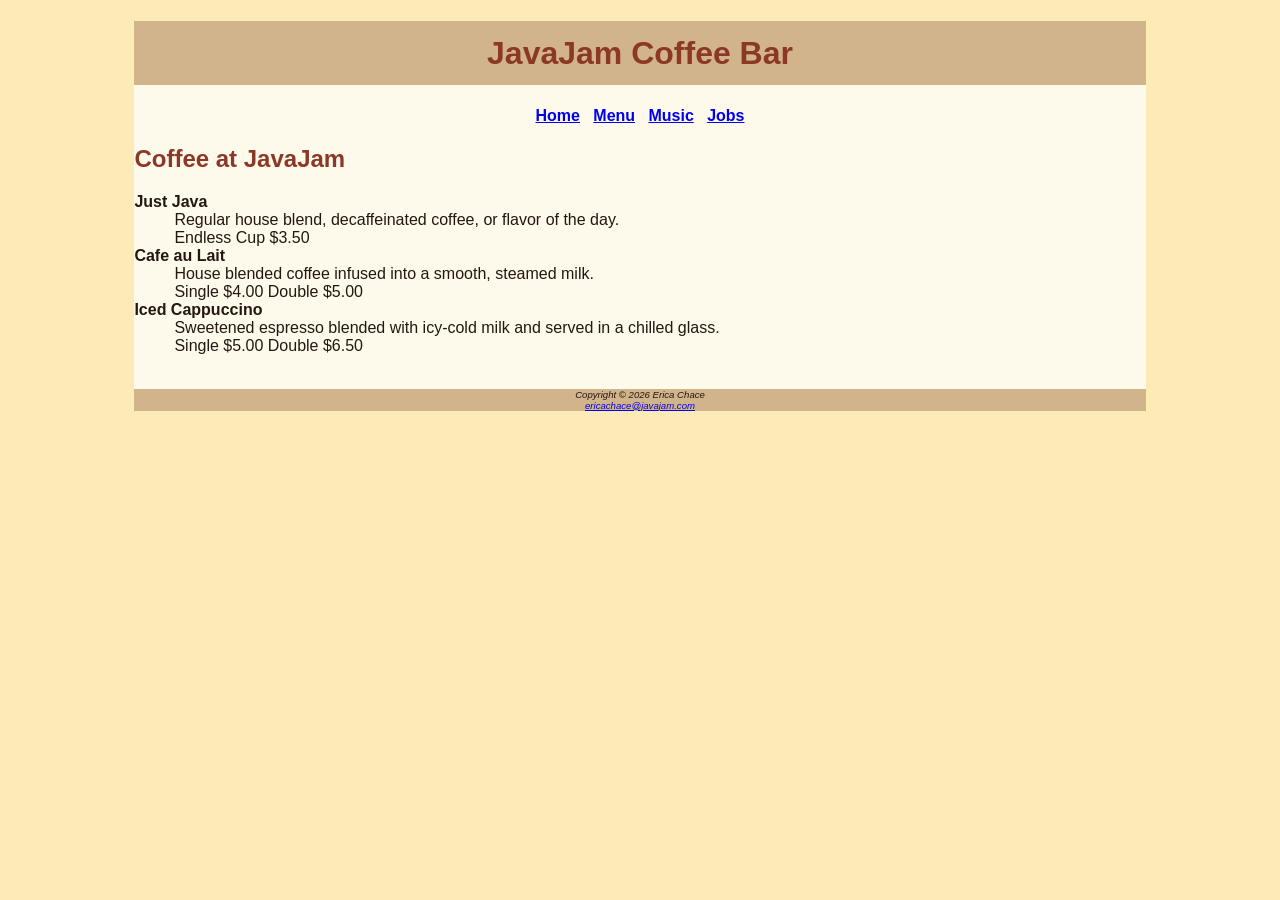
==== menu.html @ c7ec1cf6 "first connection with small project" ====
<!DOCTYPE html>
<html lang="en">
<head>
<title>JavaJam Coffee Bar Menu</title>
<link rel="stylesheet" href="javajam.css">
<meta charset="utf-8">
</head>
<body>
	<div id="wrapper">
<header>
	<h1>JavaJam Coffee Bar</h1>
</header>
<nav>
	<a href="index.html">Home</a> &nbsp; <a href="menu.html">Menu</a> &nbsp; <a href="music.html">Music</a> &nbsp; <a href="jobs.html">Jobs</a>
</nav>
<main>
	<h2>Coffee at JavaJam</h2>
		<dl>
			<dt><strong>Just Java</strong><br></dt>
			<dd>Regular house blend, decaffeinated coffee, or flavor of the day.<br>
	Endless Cup $3.50<br></dd>
		<dt><strong>Cafe au Lait</strong></dt>
			<dd>House blended coffee infused into a smooth, steamed milk.<br>
	Single $4.00 Double $5.00<br></dd>
		<dt><strong>Iced Cappuccino</strong></dt>
			<dd>Sweetened espresso blended with icy-cold milk and served in a chilled glass.<br>
	Single $5.00 Double $6.50<br></dd>
</dl>
</main>
<br>
<footer>
	Copyright &copy; 2026 Erica Chace<br>
	<a href="mailto:ericachace@javajam.com">ericachace@javajam.com</a>
</footer>
</div>
</body>
</html>
---- javajam.css ----
body {background-color: #fcebb6; 
	color: #221811; 
	font-family: Tahoma, Arial, sans-serif;
}

header {background-color: #d2b48c; 
	color: #8c3826;
	text-align: center;
}

h1 {line-height: 200%;
}

h2 {color: #8c3826;
}

nav {text-align: center;
	font-weight: bold;
}

footer {background-color: #d2b48c;
	font-size: .6em;
	font-style: italic;
	text-align: center;
}
#wrapper {background-color: #fefaeb;
		margin-left: auto;
		margin-right: auto;
		width: 80%;
}
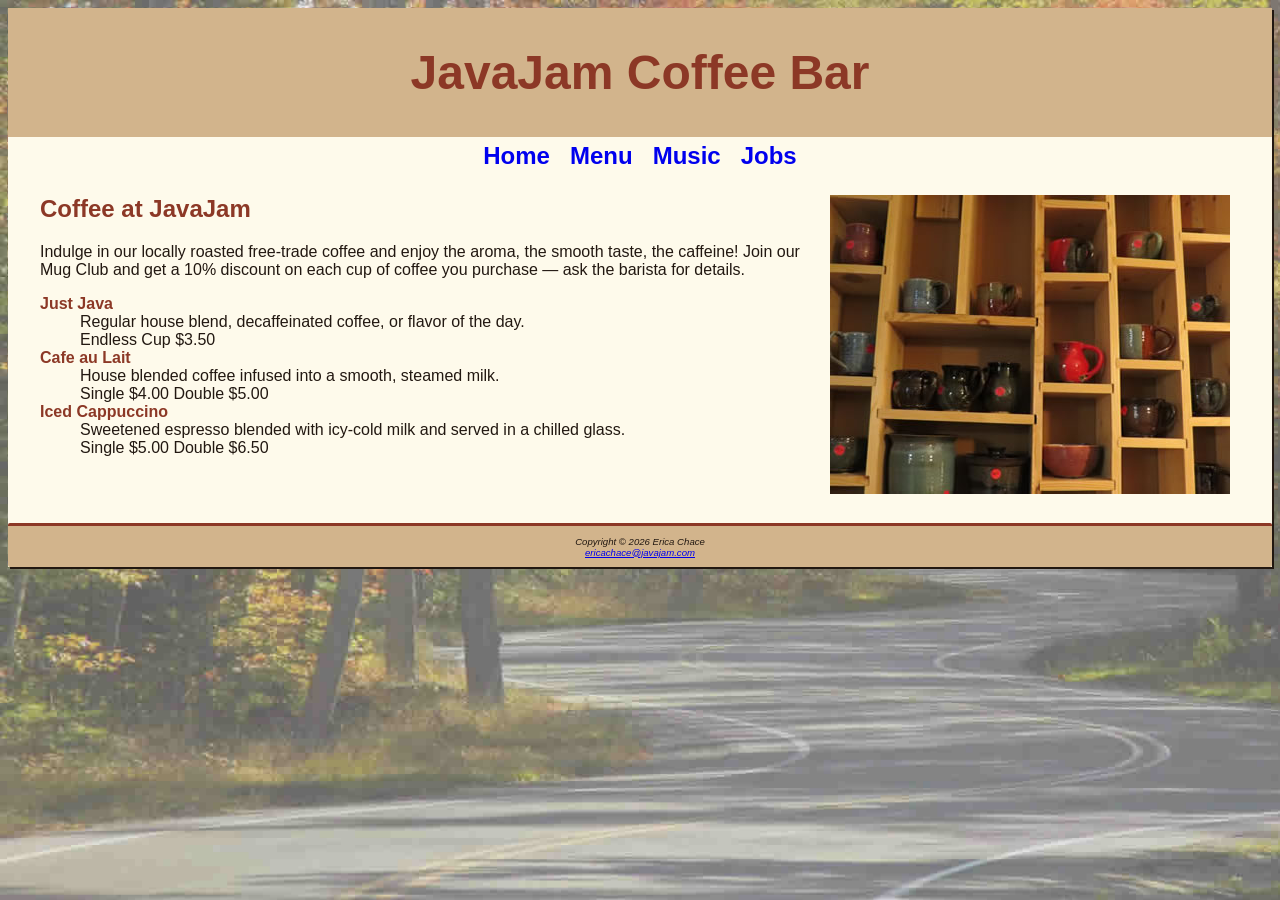
==== commit 7934b78b: "chapter 4 updated website files" ====
--- a/menu.html
+++ b/menu.html
@@ -14,7 +14,9 @@
 	<a href="index.html">Home</a> &nbsp; <a href="menu.html">Menu</a> &nbsp; <a href="music.html">Music</a> &nbsp; <a href="jobs.html">Jobs</a>
 </nav>
 <main>
+	<img src="mugs.jpg" alt="Coffee Mugs on Wall Shelves" height="299" width="400" align="right">
 	<h2>Coffee at JavaJam</h2>
+	<p>Indulge in our locally roasted free-trade coffee and enjoy the aroma, the smooth taste, the caffeine! Join our Mug Club and get a 10% discount on each cup of coffee you purchase &mdash; ask the barista for details.</p>
 		<dl>
 			<dt><strong>Just Java</strong><br></dt>
 			<dd>Regular house blend, decaffeinated coffee, or flavor of the day.<br>
--- a/javajam.css
+++ b/javajam.css
@@ -1,30 +1,63 @@
 body {background-color: #fcebb6; 
 	color: #221811; 
 	font-family: Tahoma, Arial, sans-serif;
+	background-image: url(fadedroad50.jpg); background-attachment: fixed; background-size: cover; background-repeat: no-repeat;
 }
-
+main {padding-left: 2em;
+	padding-right: 2em;
+	padding-bottom: 2em;
+}
 header {background-color: #d2b48c; 
 	color: #8c3826;
 	text-align: center;
+	padding-top: 5px;
+	padding-bottom: 5px;
 }
-
-h1 {line-height: 200%;
+h1 {font-size: 3em;
 }
-
 h2 {color: #8c3826;
 }
-
+h3 {color: #8c3826;
+}
+dt {color: #8c3826
+}
+h4 {background-color: #d2b48c;
+	font-size: 1.2em;
+	padding-left: .5em;
+	padding-bottom: .25em;
+}
 nav {text-align: center;
 	font-weight: bold;
+	font-size: 1.5em;
+	padding-top: 5px;
+	padding-bottom: 5px;
 }
-
+nav a{text-decoration: none;
+}
 footer {background-color: #d2b48c;
 	font-size: .6em;
 	font-style: italic;
 	text-align: center;
+	padding-top: 1em;
+	padding-bottom: 1em;
+	border-top: solid;
+	border-radius: 2px;
+	border-color: #8C3826;
 }
 #wrapper {background-color: #fefaeb;
 		margin-left: auto;
 		margin-right: auto;
-		width: 80%;
+		min-width: 900px;
+		max-width: 1280px;
+		box-shadow: 2px 2px;
+}
+#details {padding-left: 20%;
+		padding-right: 20%;
+}
+img {padding-left: 10px;
+	padding-right: 10px;
+}
+#homehero {height: 300px;
+		background-size: cover;
+		background-repeat: no-repeat;
 }
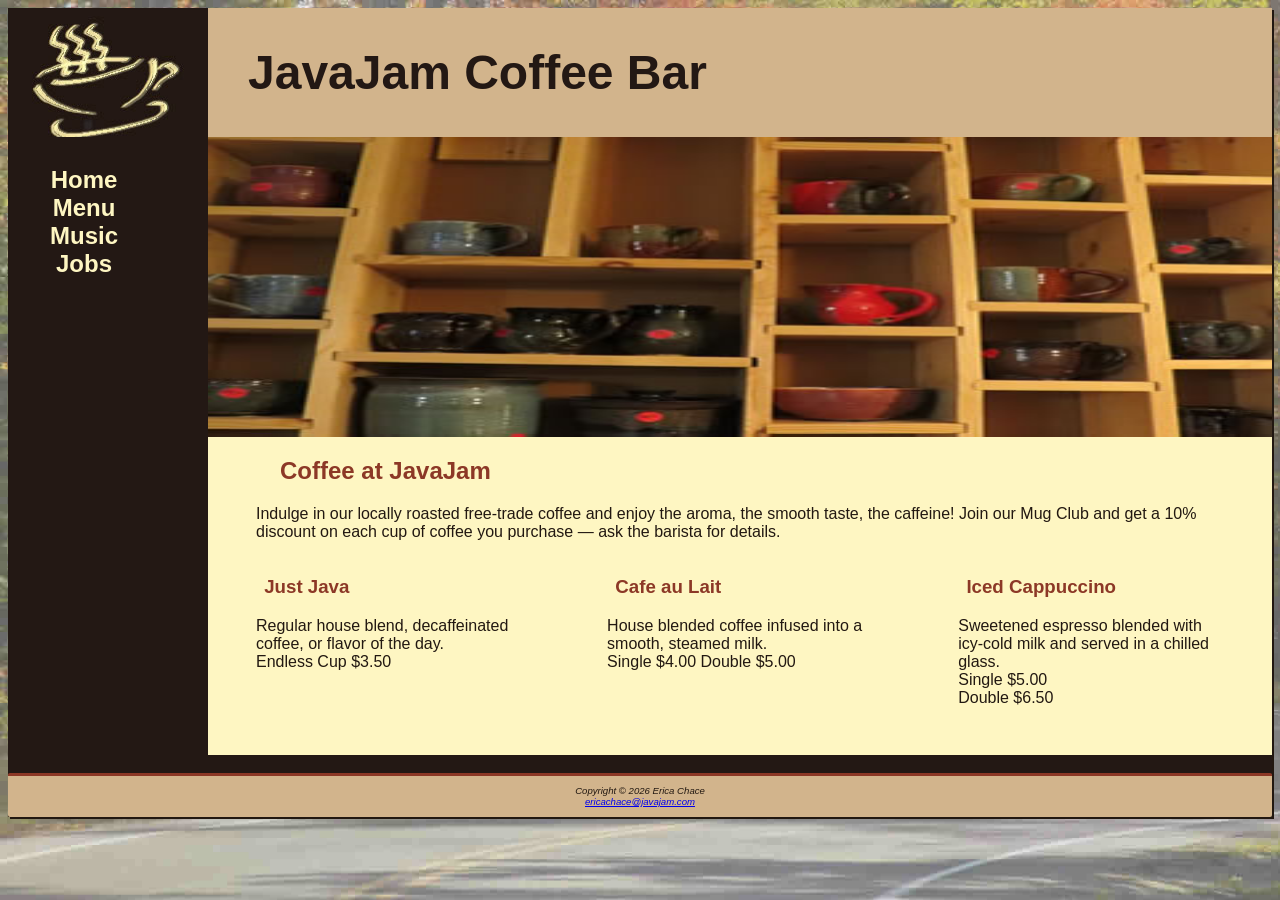
==== commit ee6dfbd3: "chapter 6 upgrades" ====
--- a/menu.html
+++ b/menu.html
@@ -8,26 +8,35 @@
 <body>
 	<div id="wrapper">
 <header>
-	<h1>JavaJam Coffee Bar</h1>
+	<h1><a href="index.html">JavaJam Coffee Bar</a></h1>
 </header>
 <nav>
-	<a href="index.html">Home</a> &nbsp; <a href="menu.html">Menu</a> &nbsp; <a href="music.html">Music</a> &nbsp; <a href="jobs.html">Jobs</a>
+	<ul>
+	<li><a href="index.html">Home</a></li>
+	<li><a href="menu.html">Menu</a></li>
+	<li><a href="music.html">Music</a></li>
+	<li><a href="jobs.html">Jobs</a></li>
+	</ul>
 </nav>
 <main>
-	<img src="mugs.jpg" alt="Coffee Mugs on Wall Shelves" height="299" width="400" align="right">
+	<div class="heromugs"></div>
 	<h2>Coffee at JavaJam</h2>
 	<p>Indulge in our locally roasted free-trade coffee and enjoy the aroma, the smooth taste, the caffeine! Join our Mug Club and get a 10% discount on each cup of coffee you purchase &mdash; ask the barista for details.</p>
-		<dl>
-			<dt><strong>Just Java</strong><br></dt>
-			<dd>Regular house blend, decaffeinated coffee, or flavor of the day.<br>
-	Endless Cup $3.50<br></dd>
-		<dt><strong>Cafe au Lait</strong></dt>
-			<dd>House blended coffee infused into a smooth, steamed milk.<br>
-	Single $4.00 Double $5.00<br></dd>
-		<dt><strong>Iced Cappuccino</strong></dt>
-			<dd>Sweetened espresso blended with icy-cold milk and served in a chilled glass.<br>
-	Single $5.00 Double $6.50<br></dd>
-</dl>
+			<section class="onethird"><h3>Just Java</h3>
+			<p>Regular house blend, decaffeinated coffee, or flavor of the day.<br>
+	Endless Cup $3.50
+			</p>
+			</section>
+			<section class="onethird"><h3>Cafe au Lait</h3>
+			<p>House blended coffee infused into a smooth, steamed milk.<br>
+	Single $4.00 Double $5.00
+			</p>
+			</section>
+			<section class="onethird"><h3>Iced Cappuccino</h3>
+			<p>Sweetened espresso blended with icy-cold milk and served in a chilled glass.<br>
+	Single $5.00 <br>Double $6.50</p>
+	</section>
+	<br>
 </main>
 <br>
 <footer>
--- a/javajam.css
+++ b/javajam.css
@@ -3,36 +3,75 @@
 	font-family: Tahoma, Arial, sans-serif;
 	background-image: url(fadedroad50.jpg); background-attachment: fixed; background-size: cover; background-repeat: no-repeat;
 }
-main {padding-left: 2em;
-	padding-right: 2em;
+main {padding-left: 0;
+	padding-right: 0;
 	padding-bottom: 2em;
+	height: auto;
+	overflow: auto;
+	margin-left: 200px;
+	padding-top: 0;
+	background-color: #fef6c2;
 }
 header {background-color: #d2b48c; 
-	color: #8c3826;
-	text-align: center;
+	color: #231814;
+	background-image: url(coffeelogo.jpg);
+	background-repeat: no-repeat;
 	padding-top: 5px;
+	padding-left: 240px;
 	padding-bottom: 5px;
 }
+header a:link {text-decoration: none;
+				color: #231814;}
+header a:visited {text-decoration: none;
+				color: #231814;}
+header a:hover {color: #fef6c2;}
 h1 {font-size: 3em;
 }
 h2 {color: #8c3826;
+	padding-left: 3em;
+	padding-right: 2em;
 }
 h3 {color: #8c3826;
+	padding-left: 3em;
+	padding-right: 2em;
 }
 dt {color: #8c3826
 }
 h4 {background-color: #d2b48c;
 	font-size: 1.2em;
-	padding-left: .5em;
-	padding-bottom: .25em;
+	text-transform: uppercase;
+	border-bottom: 2px solid #8c3826;
+	padding-left: 3em;
+	padding-right: 2em;
+	padding-bottom: 0;
+}
+p {padding-left: 3em;
+	padding-right: 2em;
 }
 nav {text-align: center;
 	font-weight: bold;
 	font-size: 1.5em;
 	padding-top: 5px;
 	padding-bottom: 5px;
+	float: left;
+	width: 200px;
 }
 nav a{text-decoration: none;
+}
+nav a:link {color: #fef6c2;}
+nav a:visited {color: #d2b48c;}
+nav a:hover {color: #cc9933;}
+nav ul {list-style-type: none;
+		padding-left: 0;
+}
+div {padding-left: 3em;
+	padding-right: 2em;
+}
+ul {padding-left: 3em;
+	padding-right: 2em;
+}
+dl {padding-left: 3em;
+	padding-right: 2em;
 }
 footer {background-color: #d2b48c;
 	font-size: .6em;
@@ -44,20 +83,42 @@
 	border-radius: 2px;
 	border-color: #8C3826;
 }
-#wrapper {background-color: #fefaeb;
+#wrapper {background-color: #231814;
 		margin-left: auto;
 		margin-right: auto;
 		min-width: 900px;
 		max-width: 1280px;
 		box-shadow: 2px 2px;
+		padding: 0;
 }
-#details {padding-left: 20%;
+.details {padding-left: 20%;
 		padding-right: 20%;
+		overflow: auto;
+		display: flex;
 }
 img {padding-left: 10px;
 	padding-right: 10px;
 }
-#homehero {height: 300px;
-		background-size: cover;
+.homehero {height: 300px;
+		background-size: 100% 100%;
 		background-repeat: no-repeat;
+}
+.heromugs {height: 300px;
+		width: auto;
+		background-size: 100% 100%;
+		background-repeat: no-repeat;
+		background-image: url(mugs.jpg);
+}
+.heroguitar {height: 300px;
+			background-size: 100% 100%;
+			background-repeat: no-repeat;
+			background-image: url(heroguitar.jpg);
+}
+.floatleft {bottom: 2em;
+			right: 2em;
+}
+.onethird {float: left;
+			width: 33%;
+}
+* {box-sizing: border-box;
 }
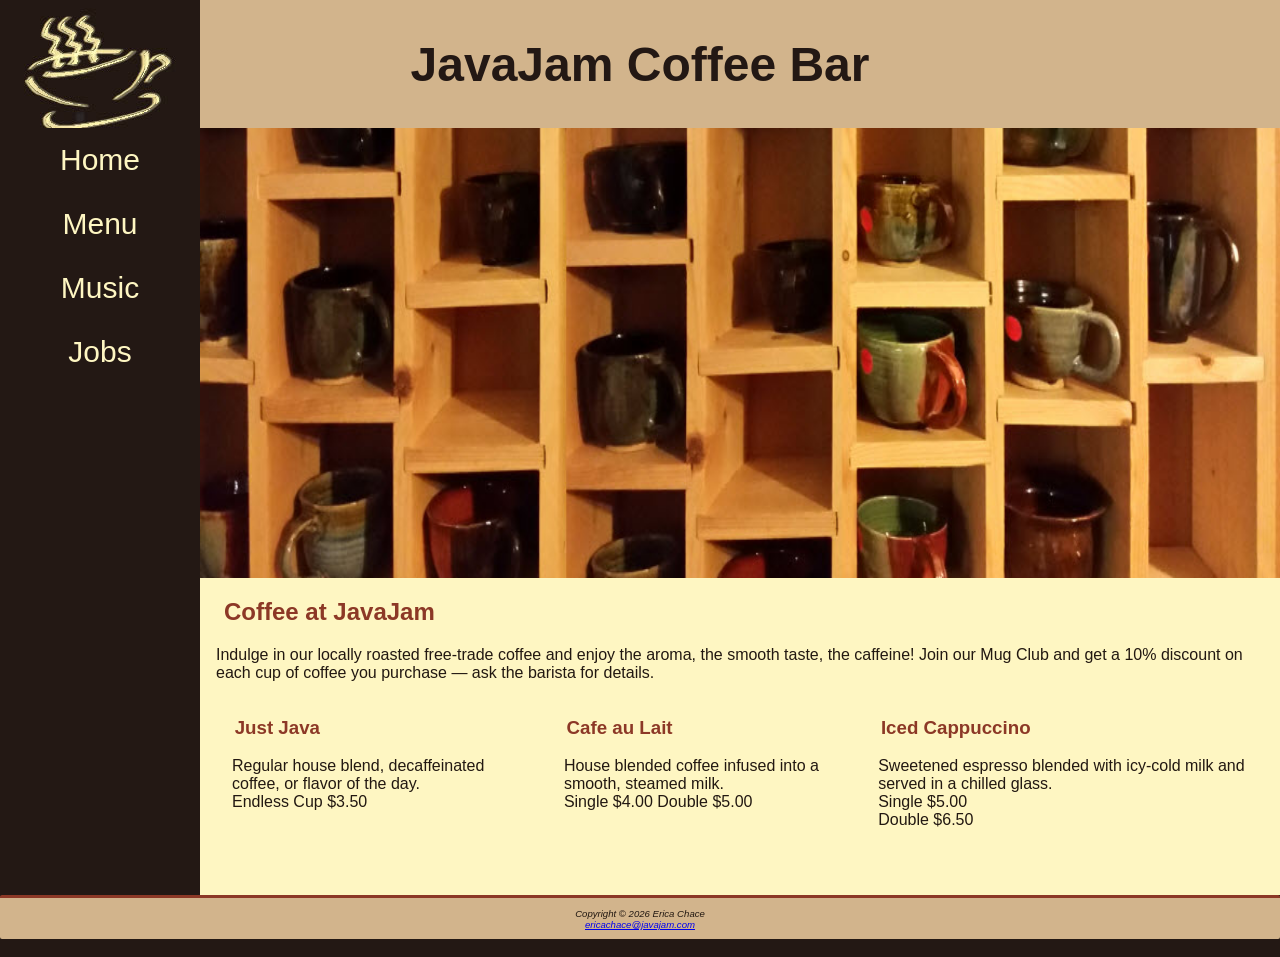
==== commit 5d718f3f: "chapter 7 responsive layout features" ====
--- a/menu.html
+++ b/menu.html
@@ -4,6 +4,7 @@
 <title>JavaJam Coffee Bar Menu</title>
 <link rel="stylesheet" href="javajam.css">
 <meta charset="utf-8">
+<meta name="viewport" content="width=device-width, initial-scale=1.0">
 </head>
 <body>
 	<div id="wrapper">
@@ -22,20 +23,22 @@
 	<div class="heromugs"></div>
 	<h2>Coffee at JavaJam</h2>
 	<p>Indulge in our locally roasted free-trade coffee and enjoy the aroma, the smooth taste, the caffeine! Join our Mug Club and get a 10% discount on each cup of coffee you purchase &mdash; ask the barista for details.</p>
-			<section class="onethird"><h3>Just Java</h3>
+			<div class="flow">
+				<section><h3>Just Java</h3>
 			<p>Regular house blend, decaffeinated coffee, or flavor of the day.<br>
 	Endless Cup $3.50
 			</p>
 			</section>
-			<section class="onethird"><h3>Cafe au Lait</h3>
+			<section><h3>Cafe au Lait</h3>
 			<p>House blended coffee infused into a smooth, steamed milk.<br>
 	Single $4.00 Double $5.00
 			</p>
 			</section>
-			<section class="onethird"><h3>Iced Cappuccino</h3>
+			<section><h3>Iced Cappuccino</h3>
 			<p>Sweetened espresso blended with icy-cold milk and served in a chilled glass.<br>
 	Single $5.00 <br>Double $6.50</p>
 	</section>
+	</div>
 	<br>
 </main>
 <br>
--- a/javajam.css
+++ b/javajam.css
@@ -1,39 +1,38 @@
-body {background-color: #fcebb6; 
+body {background-color: #d2b48c; 
 	color: #221811; 
 	font-family: Tahoma, Arial, sans-serif;
-	background-image: url(fadedroad50.jpg); background-attachment: fixed; background-size: cover; background-repeat: no-repeat;
+	margin: 0;
 }
 main {padding-left: 0;
 	padding-right: 0;
 	padding-bottom: 2em;
 	height: auto;
-	overflow: auto;
-	margin-left: 200px;
 	padding-top: 0;
 	background-color: #fef6c2;
 }
 header {background-color: #d2b48c; 
 	color: #231814;
-	background-image: url(coffeelogo.jpg);
+	background-image: url(cup.jpg);
 	background-repeat: no-repeat;
 	padding-top: 5px;
-	padding-left: 240px;
+	padding-left: 105px;
 	padding-bottom: 5px;
+	height: 128px;
 }
 header a:link {text-decoration: none;
 				color: #231814;}
 header a:visited {text-decoration: none;
 				color: #231814;}
 header a:hover {color: #fef6c2;}
-h1 {font-size: 3em;
+h1 {font-size: 2em;
 }
 h2 {color: #8c3826;
-	padding-left: 3em;
-	padding-right: 2em;
+	padding-left: 1em;
+	padding-right: 1em;
 }
 h3 {color: #8c3826;
-	padding-left: 3em;
-	padding-right: 2em;
+	padding-left: 1em;
+	padding-right: 1em;
 }
 dt {color: #8c3826
 }
@@ -41,20 +40,15 @@
 	font-size: 1.2em;
 	text-transform: uppercase;
 	border-bottom: 2px solid #8c3826;
-	padding-left: 3em;
-	padding-right: 2em;
+	padding-left: 1em;
+	padding-right: 1em;
 	padding-bottom: 0;
 }
-p {padding-left: 3em;
-	padding-right: 2em;
+p {padding-left: 1em;
+	padding-right: 1em;
 }
 nav {text-align: center;
-	font-weight: bold;
 	font-size: 1.5em;
-	padding-top: 5px;
-	padding-bottom: 5px;
-	float: left;
-	width: 200px;
 }
 nav a{text-decoration: none;
 }
@@ -62,16 +56,27 @@
 nav a:visited {color: #d2b48c;}
 nav a:hover {color: #cc9933;}
 nav ul {list-style-type: none;
-		padding-left: 0;
+		display: flex;
+		flex-direction: column;
+		margin: 0;
+		padding: 0;
+		font-size: 1.25em;
 }
-div {padding-left: 3em;
+nav li {padding-top: .5em;
+		padding-bottom: .5em;
+		padding-left: 1em;
+		padding-right: 1em;
+		width: 100%;
+		border-bottom: 1px solid;
+}
+div {padding-left: 1em;
+	padding-right: 1em;
+}
+ul {padding-left: 2em;
 	padding-right: 2em;
 }
-ul {padding-left: 3em;
-	padding-right: 2em;
-}
-dl {padding-left: 3em;
-	padding-right: 2em;
+dl {padding-left: 1em;
+	padding-right: 1em;
 }
 footer {background-color: #d2b48c;
 	font-size: .6em;
@@ -84,12 +89,13 @@
 	border-color: #8C3826;
 }
 #wrapper {background-color: #231814;
-		margin-left: auto;
-		margin-right: auto;
-		min-width: 900px;
-		max-width: 1280px;
-		box-shadow: 2px 2px;
 		padding: 0;
+}
+#mobile {
+  display: inline;
+}
+#desktop {
+	display: none;
 }
 .details {padding-left: 20%;
 		padding-right: 20%;
@@ -102,23 +108,63 @@
 .homehero {height: 300px;
 		background-size: 100% 100%;
 		background-repeat: no-repeat;
+		background-image: url(road.jpg);
 }
 .heromugs {height: 300px;
 		width: auto;
 		background-size: 100% 100%;
 		background-repeat: no-repeat;
-		background-image: url(mugs.jpg);
+		background-image: url(threemugs.jpg);
 }
 .heroguitar {height: 300px;
 			background-size: 100% 100%;
 			background-repeat: no-repeat;
-			background-image: url(heroguitar.jpg);
-}
-.floatleft {bottom: 2em;
-			right: 2em;
-}
-.onethird {float: left;
-			width: 33%;
+			background-image: url(guitar.jpg);
 }
 * {box-sizing: border-box;
+}
+
+/*for medium sized screens and larger */
+@media (min-width: 600px) {
+	header {text-align: center;
+		padding-left: 0;}
+	h1 {font-size: 3em;}
+	nav ul {flex-direction: row;
+		flex-wrap: nowrap;
+		justify-content: space-around;}
+	nav li {border-bottom: none;
+		width: auto;}
+	.homehero {height: 50vh;
+		background-image: url(hero.jpg);}
+	.heromugs {height: 50vh;
+		background-image: url(heromugs.jpg);}
+	.heroguitar {height: 50vh;
+		background-image: url(heroguitar.jpg);}
+	.flow {display: flex;
+		flex-direction: row;}
+	.mobile {display: none;}
+	.desktop {display: inline;}
+	.details {display: flex;
+		flex-direction: row;}
+	h4 {margin-left: 10%;
+		margin-right: 10%;}
+	}
+
+/*for larger sized screens and displays */
+@media (min-width: 1024px) {
+	@supports (display: grid) {
+		header {grid-area: header;
+			background-image: url(coffeelogo.jpg);}
+		nav {grid-area: nav;}
+		main {grid-area: main;}
+		footer {grid-area: footer;}
+		#wrapper {display: grid;
+			grid-template:
+				"header header"
+				"nav main"
+				"footer footer"
+				/ 200px;}
+		nav ul {flex-direction: column;}
+
+	}
 }
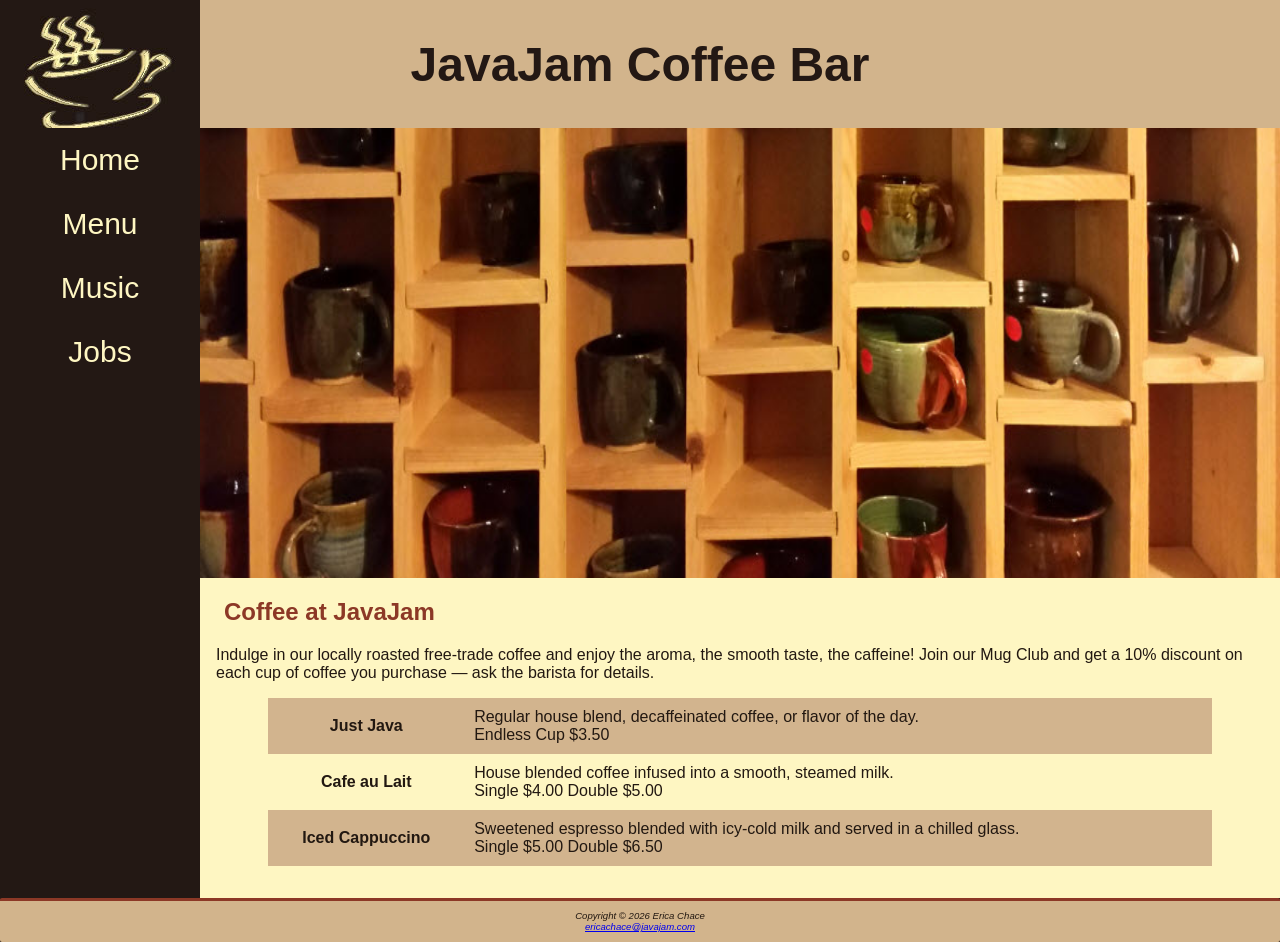
==== commit c4052909: "chapter 7 casestudy files" ====
--- a/menu.html
+++ b/menu.html
@@ -24,24 +24,25 @@
 	<h2>Coffee at JavaJam</h2>
 	<p>Indulge in our locally roasted free-trade coffee and enjoy the aroma, the smooth taste, the caffeine! Join our Mug Club and get a 10% discount on each cup of coffee you purchase &mdash; ask the barista for details.</p>
 			<div class="flow">
-				<section><h3>Just Java</h3>
-			<p>Regular house blend, decaffeinated coffee, or flavor of the day.<br>
-	Endless Cup $3.50
-			</p>
-			</section>
-			<section><h3>Cafe au Lait</h3>
-			<p>House blended coffee infused into a smooth, steamed milk.<br>
-	Single $4.00 Double $5.00
-			</p>
-			</section>
-			<section><h3>Iced Cappuccino</h3>
-			<p>Sweetened espresso blended with icy-cold milk and served in a chilled glass.<br>
-	Single $5.00 <br>Double $6.50</p>
-	</section>
+				<table>
+					<tr>
+						<th>Just Java</th>
+						<td>Regular house blend, decaffeinated coffee, or flavor of the day.<br>
+	Endless Cup $3.50</td>
+					</tr>
+					<tr>
+						<th>Cafe au Lait</th>
+						<td>House blended coffee infused into a smooth, steamed milk.<br>
+	Single $4.00 Double $5.00</td>
+					</tr>
+					<tr>
+						<th>Iced Cappuccino</th>
+						<td>Sweetened espresso blended with icy-cold milk and served in a chilled glass.<br>
+	Single $5.00 Double $6.50</td>
+					</tr>
+				</table>
 	</div>
-	<br>
 </main>
-<br>
 <footer>
 	Copyright &copy; 2026 Erica Chace<br>
 	<a href="mailto:ericachace@javajam.com">ericachace@javajam.com</a>
--- a/javajam.css
+++ b/javajam.css
@@ -123,6 +123,13 @@
 }
 * {box-sizing: border-box;
 }
+table {width: 90%;
+	border-spacing: 0;
+	margin: 0 auto;
+}
+td {padding: 10px;}
+th {padding: 10px;}
+tr:nth-of-type(odd) {background-color: #d2b48e;}
 
 /*for medium sized screens and larger */
 @media (min-width: 600px) {
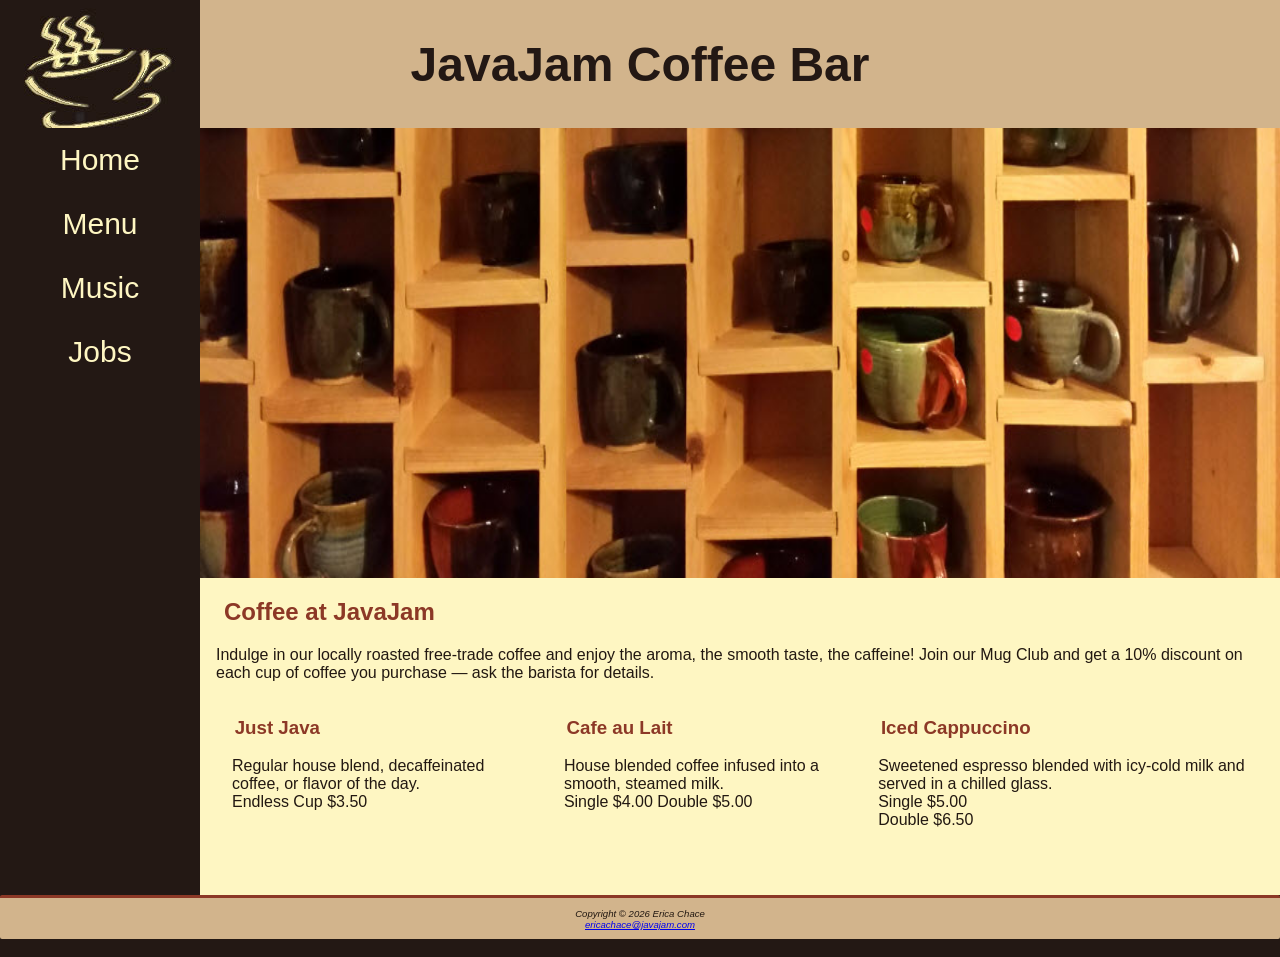
==== commit 7f18e948: "final updates to website" ====
--- a/menu.html
+++ b/menu.html
@@ -1,7 +1,7 @@
 <!DOCTYPE html>
 <html lang="en">
 <head>
-<title>JavaJam Coffee Bar Menu</title>
+<title>JavaJam Menu</title>
 <link rel="stylesheet" href="javajam.css">
 <meta charset="utf-8">
 <meta name="viewport" content="width=device-width, initial-scale=1.0">
@@ -24,25 +24,24 @@
 	<h2>Coffee at JavaJam</h2>
 	<p>Indulge in our locally roasted free-trade coffee and enjoy the aroma, the smooth taste, the caffeine! Join our Mug Club and get a 10% discount on each cup of coffee you purchase &mdash; ask the barista for details.</p>
 			<div class="flow">
-				<table>
-					<tr>
-						<th>Just Java</th>
-						<td>Regular house blend, decaffeinated coffee, or flavor of the day.<br>
-	Endless Cup $3.50</td>
-					</tr>
-					<tr>
-						<th>Cafe au Lait</th>
-						<td>House blended coffee infused into a smooth, steamed milk.<br>
-	Single $4.00 Double $5.00</td>
-					</tr>
-					<tr>
-						<th>Iced Cappuccino</th>
-						<td>Sweetened espresso blended with icy-cold milk and served in a chilled glass.<br>
-	Single $5.00 Double $6.50</td>
-					</tr>
-				</table>
+				<section><h3>Just Java</h3>
+			<p>Regular house blend, decaffeinated coffee, or flavor of the day.<br>
+	Endless Cup $3.50
+			</p>
+			</section>
+			<section><h3>Cafe au Lait</h3>
+			<p>House blended coffee infused into a smooth, steamed milk.<br>
+	Single $4.00 Double $5.00
+			</p>
+			</section>
+			<section><h3>Iced Cappuccino</h3>
+			<p>Sweetened espresso blended with icy-cold milk and served in a chilled glass.<br>
+	Single $5.00 <br>Double $6.50</p>
+	</section>
 	</div>
+	<br>
 </main>
+<br>
 <footer>
 	Copyright &copy; 2026 Erica Chace<br>
 	<a href="mailto:ericachace@javajam.com">ericachace@javajam.com</a>
--- a/javajam.css
+++ b/javajam.css
@@ -123,13 +123,14 @@
 }
 * {box-sizing: border-box;
 }
-table {width: 90%;
-	border-spacing: 0;
-	margin: 0 auto;
-}
-td {padding: 10px;}
-th {padding: 10px;}
-tr:nth-of-type(odd) {background-color: #d2b48e;}
+.herojobs {height: 300px;
+		background-image: url(coffeecup.jpg);
+		background-repeat: no-repeat;
+		background-size: 100% 100%;}
+form {display: flex;
+	flex-direction: column;
+	padding-left: 1em; width: 80%;}
+input, textarea {margin-bottom: .5em;}
 
 /*for medium sized screens and larger */
 @media (min-width: 600px) {
@@ -156,7 +157,15 @@
 	h4 {margin-left: 10%;
 		margin-right: 10%;}
 	}
-
+	form {width: 40%;
+		display: grid;
+		grid-gap: 1em;
+		grid-template-columns: 6em 1fr;}
+	input[type="submit"]
+		{grid-column: 2;
+			width: 9em;}		
+	#herojobs {background-image: url(herojobs.jpg);}
+		
 /*for larger sized screens and displays */
 @media (min-width: 1024px) {
 	@supports (display: grid) {
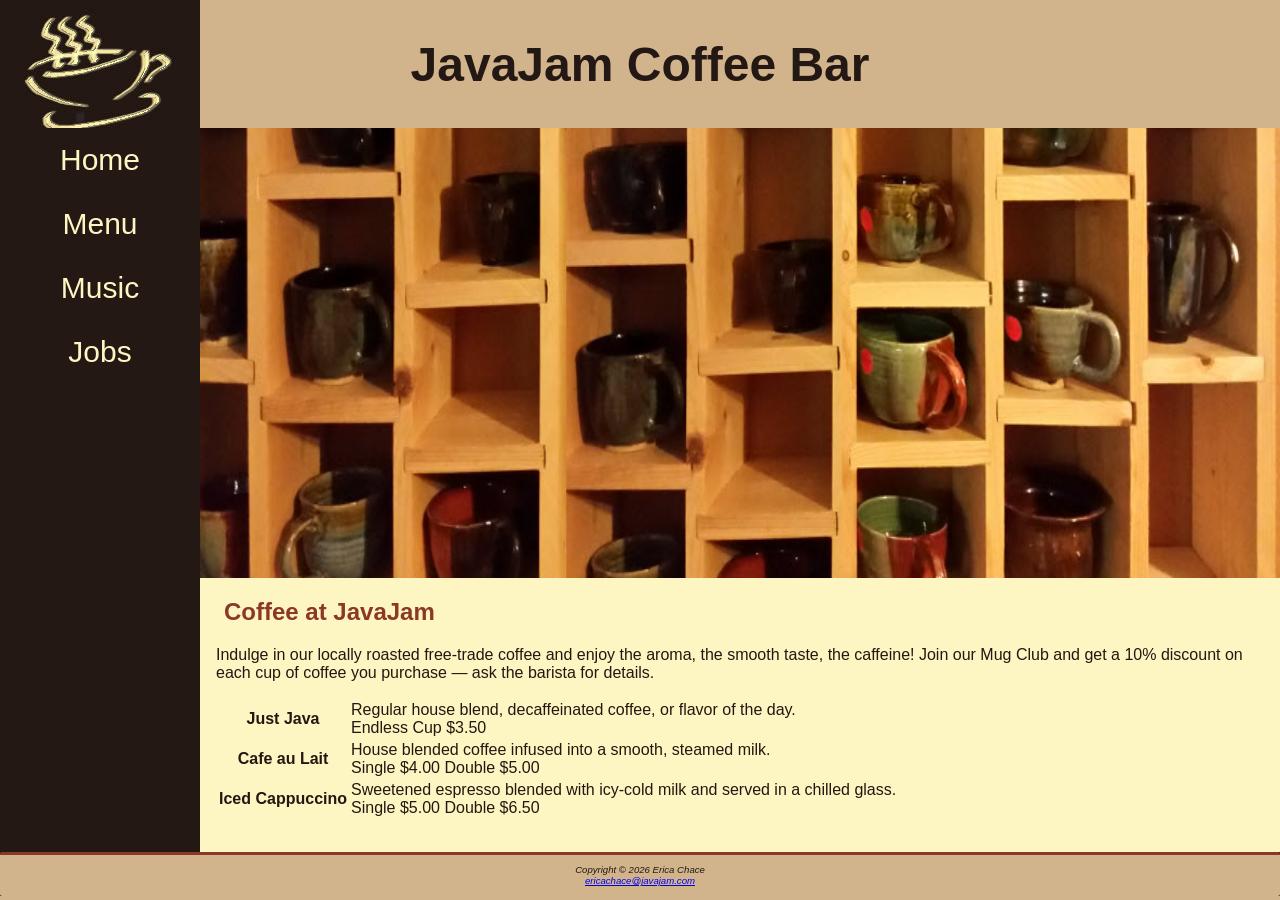
==== commit 1b5f7ef4: "Merge branch 'main' into chapter9" ====
--- a/menu.html
+++ b/menu.html
@@ -24,24 +24,25 @@
 	<h2>Coffee at JavaJam</h2>
 	<p>Indulge in our locally roasted free-trade coffee and enjoy the aroma, the smooth taste, the caffeine! Join our Mug Club and get a 10% discount on each cup of coffee you purchase &mdash; ask the barista for details.</p>
 			<div class="flow">
-				<section><h3>Just Java</h3>
-			<p>Regular house blend, decaffeinated coffee, or flavor of the day.<br>
-	Endless Cup $3.50
-			</p>
-			</section>
-			<section><h3>Cafe au Lait</h3>
-			<p>House blended coffee infused into a smooth, steamed milk.<br>
-	Single $4.00 Double $5.00
-			</p>
-			</section>
-			<section><h3>Iced Cappuccino</h3>
-			<p>Sweetened espresso blended with icy-cold milk and served in a chilled glass.<br>
-	Single $5.00 <br>Double $6.50</p>
-	</section>
+				<table>
+					<tr>
+						<th>Just Java</th>
+						<td>Regular house blend, decaffeinated coffee, or flavor of the day.<br>
+	Endless Cup $3.50</td>
+					</tr>
+					<tr>
+						<th>Cafe au Lait</th>
+						<td>House blended coffee infused into a smooth, steamed milk.<br>
+	Single $4.00 Double $5.00</td>
+					</tr>
+					<tr>
+						<th>Iced Cappuccino</th>
+						<td>Sweetened espresso blended with icy-cold milk and served in a chilled glass.<br>
+	Single $5.00 Double $6.50</td>
+					</tr>
+				</table>
 	</div>
-	<br>
 </main>
-<br>
 <footer>
 	Copyright &copy; 2026 Erica Chace<br>
 	<a href="mailto:ericachace@javajam.com">ericachace@javajam.com</a>
